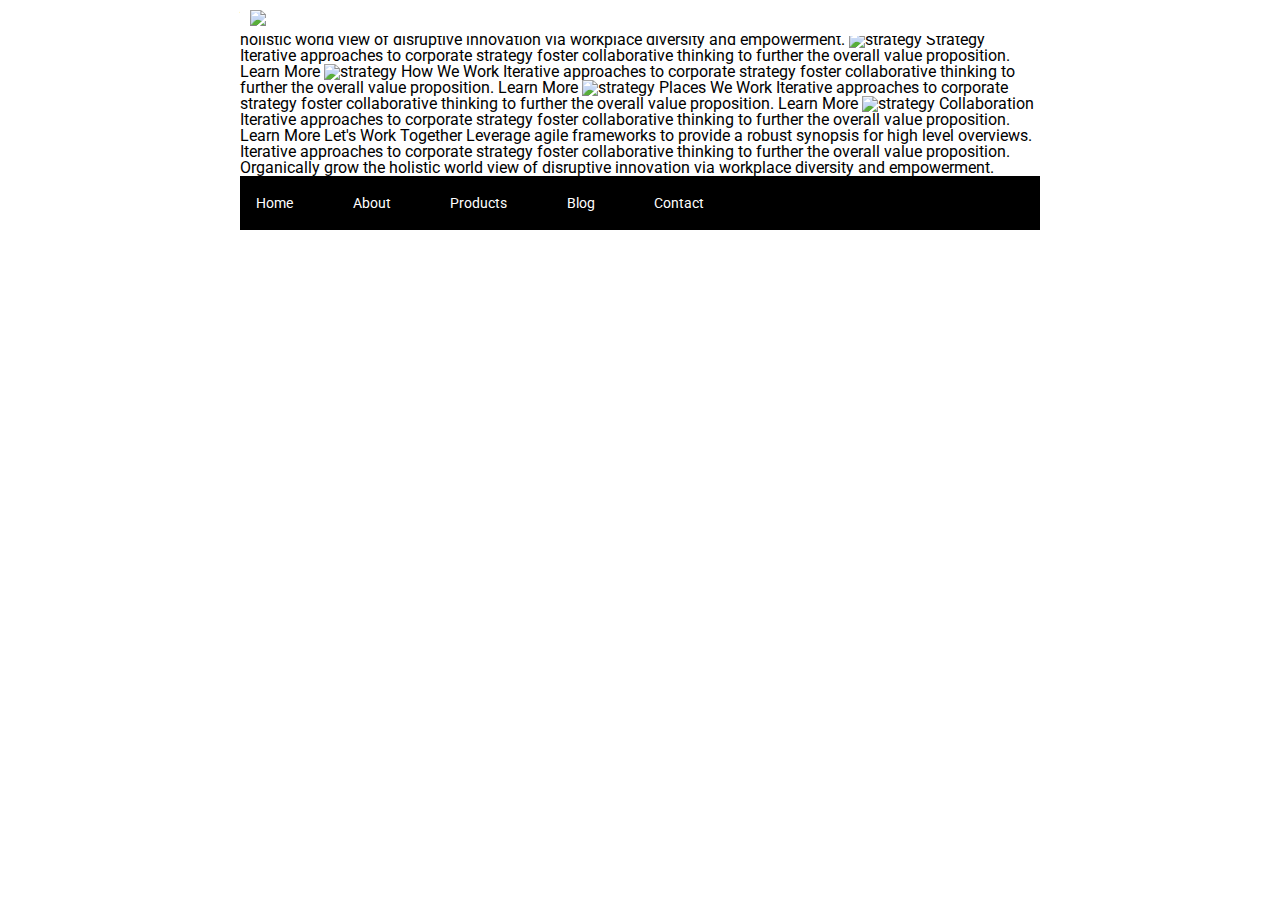
==== about.html @ 1d36f853 "Created header tag for about page and added lambda logo" ====
<!doctype html>

<html lang="en">
<head>
  <meta charset="utf-8">

  <title>Sprint Challenge - About</title>

  <link href="https://fonts.googleapis.com/css?family=Roboto|Rubik" rel="stylesheet">
  <link rel="stylesheet" href="css/index.css">

</head>

<body>
    <div class="container about-page">
      <header>
        <nav>
          <img src="./img/lambda-black.png">
        </nav>
      </header>

    About

    Leverage agile frameworks to provide a robust synopsis for high level overviews. Iterative approaches to corporate strategy foster collaborative thinking to further the overall value proposition. Organically grow the holistic world view of disruptive innovation via workplace diversity and empowerment.


    <img src="img/about-plan.png" alt="strategy">
    
    Strategy
    
    Iterative approaches to corporate strategy foster collaborative thinking to further the overall value proposition.

    Learn More



    <img src="img/about-working.png" alt="strategy">
    
    How We Work
    
    Iterative approaches to corporate strategy foster collaborative thinking to further the overall value proposition.

    Learn More



    <img src="img/about-office.png" alt="strategy">
    
    Places We Work

    Iterative approaches to corporate strategy foster collaborative thinking to further the overall value proposition.

    Learn More

    <img src="img/about-meeting.png" alt="strategy">
    
    Collaboration
    
    Iterative approaches to corporate strategy foster collaborative thinking to further the overall value proposition.

    Learn More

    Let's Work Together

    Leverage agile frameworks to provide a robust synopsis for high level overviews. Iterative approaches to corporate strategy foster collaborative thinking to further the overall value proposition. Organically grow the holistic world view of disruptive innovation via workplace diversity and empowerment.
        
      <footer>
        <nav>
          <a href="index.html">Home</a>
          <a href="#">About</a>
          <a href="#">Products</a>
          <a href="#">Blog</a>
          <a href="#">Contact</a>
        </nav>
      </footer>
    </div><!-- container -->        
</body>
</html>
---- css/index.css ----
/* http://meyerweb.com/eric/tools/css/reset/ 
   v2.0 | 20110126
   License: none (public domain)
*/

html, body, div, span, applet, object, iframe,
h1, h2, h3, h4, h5, h6, p, blockquote, pre,
a, abbr, acronym, address, big, cite, code,
del, dfn, em, img, ins, kbd, q, s, samp,
small, strike, strong, sub, sup, tt, var,
b, u, i, center,
dl, dt, dd, ol, ul, li,
fieldset, form, label, legend,
table, caption, tbody, tfoot, thead, tr, th, td,
article, aside, canvas, details, embed, 
figure, figcaption, footer, header, hgroup, 
menu, nav, output, ruby, section, summary,
time, mark, audio, video {
	margin: 0;
	padding: 0;
	border: 0;
	font-size: 100%;
	font: inherit;
	vertical-align: baseline;
}
/* HTML5 display-role reset for older browsers */
article, aside, details, figcaption, figure, 
footer, header, hgroup, menu, nav, section {
	display: block;
}
body {
	line-height: 1;
}
ol, ul {
	list-style: none;
}
blockquote, q {
	quotes: none;
}
blockquote:before, blockquote:after,
q:before, q:after {
	content: '';
	content: none;
}
table {
	border-collapse: collapse;
	border-spacing: 0;
}

* {
    box-sizing: border-box;
}

html, body {
    height: 100%;
    font-family: 'Roboto', sans-serif;
}

h1, h2, h3, h4, h5 {
    font-size: 18px;
    margin-bottom: 15px;
    font-family: 'Rubik', sans-serif;
}

p {
    line-height: 1.4;
}

.container {
    width: 800px;
    margin: 0 auto;
}
.container header {
    position: fixed;
    top: 0px;
    background-color: #ffffff;
    width: 800px;
}
.container header nav{
    display: flex;
    justify-content: space-between;
    flex-flow: row wrap;
    align-items: baseline;
    padding: 10px;
}
header nav a {
    text-decoration: none;
    color: #000000;
    font-weight: bold;
}
.home-jumbotron{
    margin-top: 100px;
}
.top-content {
    display: flex;
    flex-wrap: wrap;
    justify-content: space-evenly;
    margin-bottom: 20px;
    border-bottom: 1px dashed black;
    margin-top: 50px; 
}

.top-content .text-container {
    width: 48%;
    padding: 0 1%;
    padding-bottom: 20px;  
}

.middle-content {
    margin-bottom: 20px;
    border-bottom: 1px dashed black;
}

.middle-content h2 {
    padding: 0 2%;
    margin-bottom: 0;
}

.middle-content .boxes {
    display: flex;
    flex-wrap: wrap;
    justify-content: space-evenly;
}

.middle-content .boxes .box {
    width: 12.5%;
    height: 100px;
    background: black;
    margin: 20px 2.5%;
    color: white;
    display: flex;
    align-items: center;
    justify-content: center;
}
/*  box1: teal
 box2: gold
 box3: cadetblue
 box4: coral
 box5: crimson
 box6: forestgreen
 box7: darkorchid
 box8: hotpink
 box9: indigo
 box10: dodgerblue */
.middle-content .boxes .box1{
    background-color: teal;
}
.middle-content .boxes .box2{
    background-color: gold;
}
.middle-content .boxes .box3{
    background-color: cadetblue
}
.middle-content .boxes .box4{
    background-color: coral;
}
.middle-content .boxes .box5{
    background-color: crimson;
}
.middle-content .boxes .box6{
    background-color: forestgreen;
}
.middle-content .boxes .box7{
    background-color: darkorchid
}
.middle-content .boxes .box8{
    background-color: hotpink
}
.middle-content .boxes .box9{
    background-color: indigo;
}
.middle-content .boxes .box10{
    background-color: dodgerblue;
}
.bottom-content {
    display: flex;
    margin: 0 2% 20px;
    justify-content: space-around;
}

.bottom-content .text-container {
    padding-right: 4%;
}

.bottom-content .text-container:last-child {
    padding-right: 0;
}

footer {
    width: 100%;
    background: black;
}

footer nav {
    width: 60%;
    display: flex;
    justify-content: space-between;
    align-items: center;
    padding: 20px 2%;
    font-size: 14px;
}

footer nav a {
    color: white;
    text-decoration: none;
}
/* About page css */
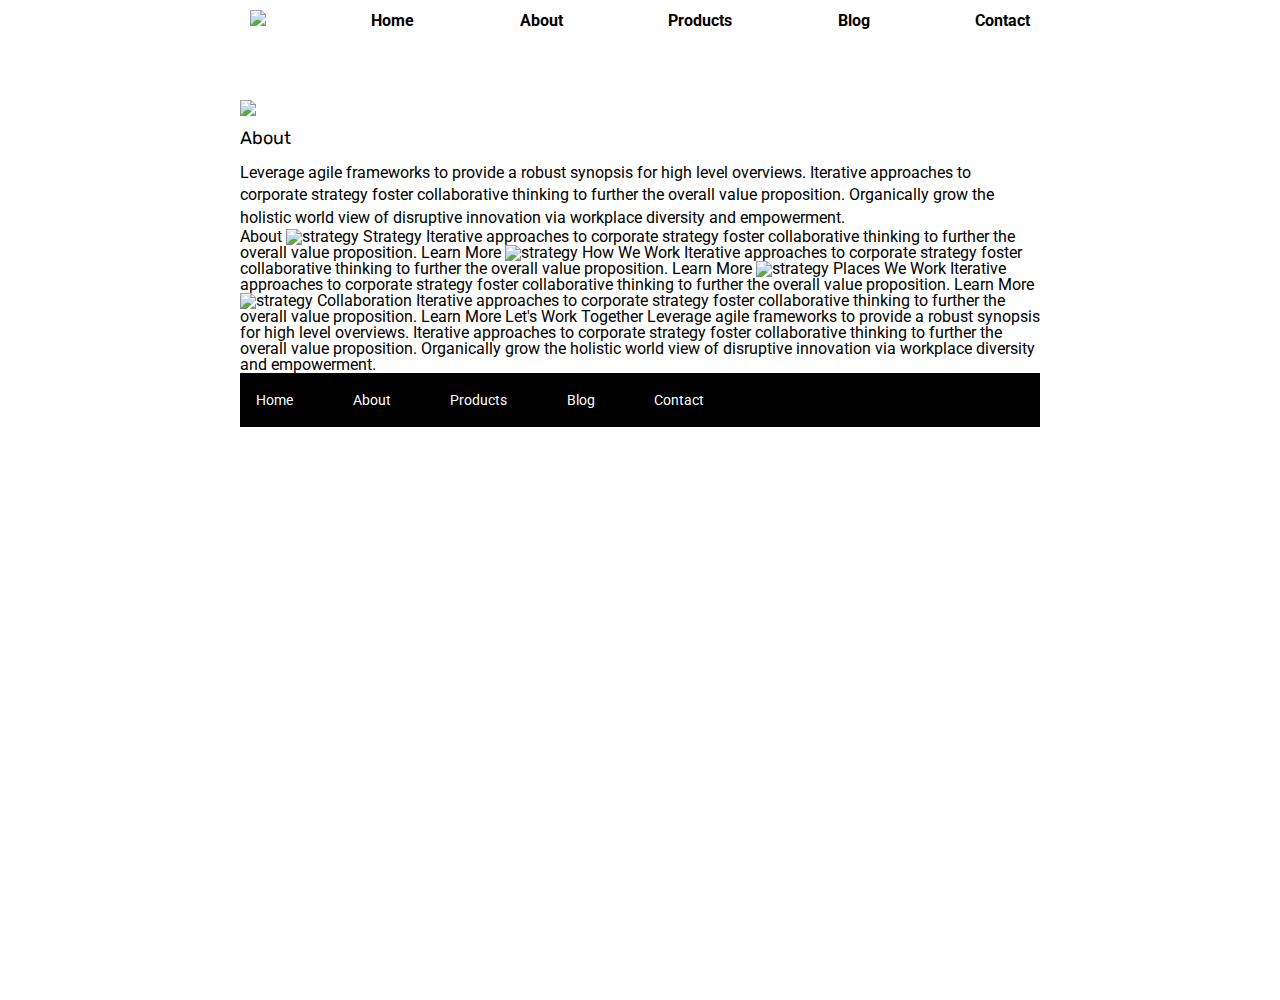
==== commit 23918668: "created h4 and p tagas for Jubotron section" ====
--- a/about.html
+++ b/about.html
@@ -16,12 +16,23 @@
       <header>
         <nav>
           <img src="./img/lambda-black.png">
+          <a href="./index.html">Home</a>
+                <a href="#">About</a>
+                <a href="#">Products</a>
+                <a href="#">Blog</a>
+                <a href="#">Contact</a>
         </nav>
       </header>
+      <div class="home-jumbotron">
+          <img src="./img/jumbo-about.png">
+          <h4>About</h4>
+          <p>
+            Leverage agile frameworks to provide a robust synopsis for high level overviews. Iterative approaches to corporate strategy foster collaborative thinking to further the overall value proposition. Organically grow the holistic world view of disruptive innovation via workplace diversity and empowerment.
+          </p>
+      </div>
 
     About
 
-    Leverage agile frameworks to provide a robust synopsis for high level overviews. Iterative approaches to corporate strategy foster collaborative thinking to further the overall value proposition. Organically grow the holistic world view of disruptive innovation via workplace diversity and empowerment.
 
 
     <img src="img/about-plan.png" alt="strategy">
--- a/css/index.css
+++ b/css/index.css
@@ -132,16 +132,7 @@
     align-items: center;
     justify-content: center;
 }
-/*  box1: teal
- box2: gold
- box3: cadetblue
- box4: coral
- box5: crimson
- box6: forestgreen
- box7: darkorchid
- box8: hotpink
- box9: indigo
- box10: dodgerblue */
+
 .middle-content .boxes .box1{
     background-color: teal;
 }
@@ -204,4 +195,8 @@
     color: white;
     text-decoration: none;
 }
-/* About page css */+/* About page css */
+
+.home-jumbotron h4{
+    padding-top: 10px;
+}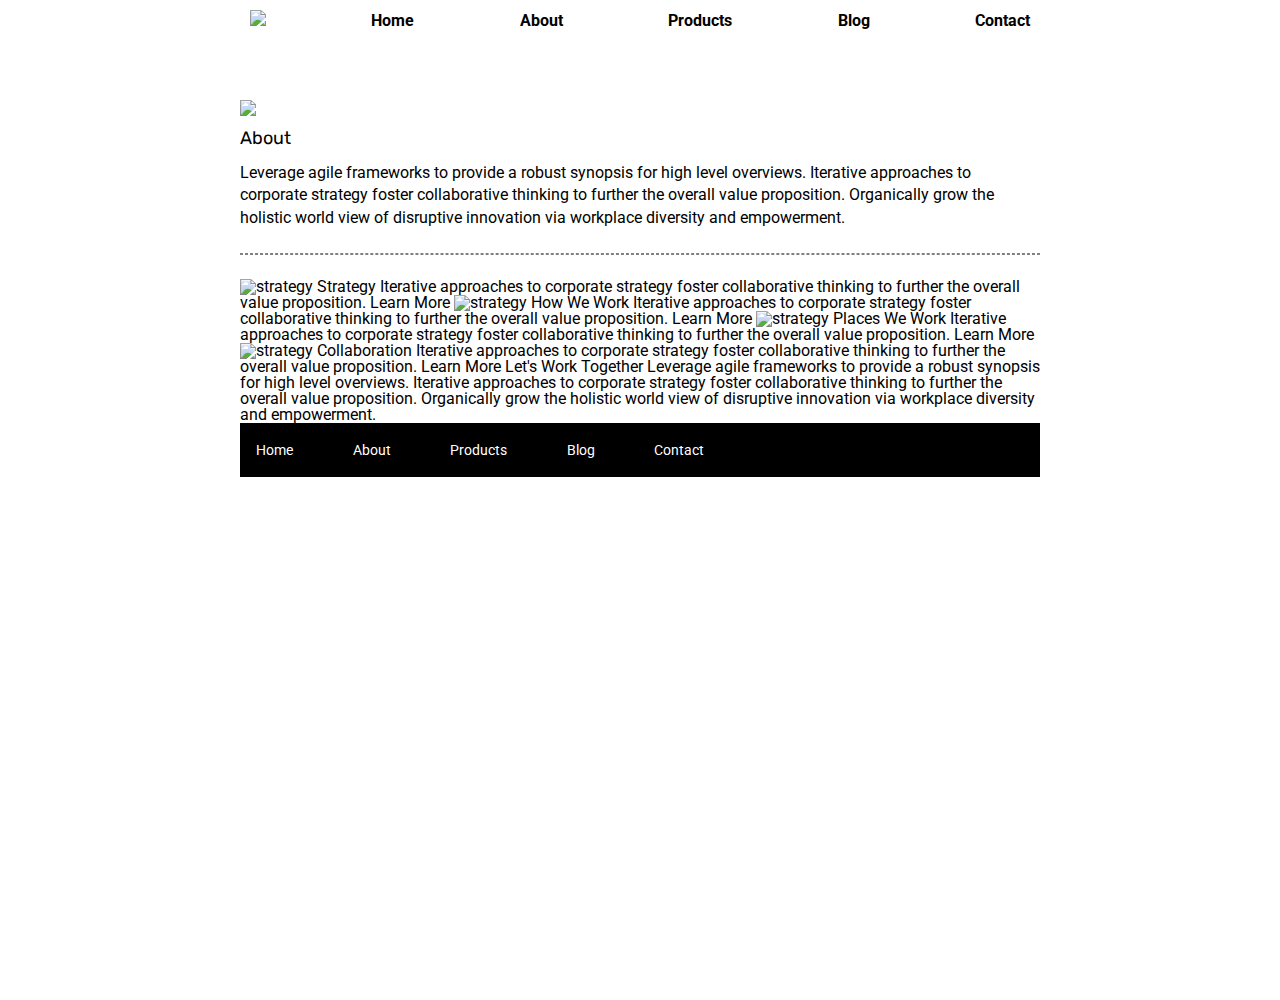
==== commit 5b660cce: "Added hr to page and added some style" ====
--- a/about.html
+++ b/about.html
@@ -23,17 +23,18 @@
                 <a href="#">Contact</a>
         </nav>
       </header>
-      <div class="home-jumbotron">
-          <img src="./img/jumbo-about.png">
-          <h4>About</h4>
-          <p>
-            Leverage agile frameworks to provide a robust synopsis for high level overviews. Iterative approaches to corporate strategy foster collaborative thinking to further the overall value proposition. Organically grow the holistic world view of disruptive innovation via workplace diversity and empowerment.
-          </p>
-      </div>
-
-    About
-
-
+      <section>
+        <div class="home-jumbotron">
+            <img src="./img/jumbo-about.png">
+            <h4>About</h4>
+            <p>
+              Leverage agile frameworks to provide a robust synopsis for high level overviews. Iterative approaches to corporate strategy foster collaborative thinking to further the overall value proposition. Organically grow the holistic world view of disruptive innovation via workplace diversity and empowerment.
+            </p>
+        </div>
+      </section>
+      <br>
+      <hr>
+      <br>
 
     <img src="img/about-plan.png" alt="strategy">
     
--- a/css/index.css
+++ b/css/index.css
@@ -199,4 +199,9 @@
 
 .home-jumbotron h4{
     padding-top: 10px;
+}
+ hr{
+    border: 1px dashed grey;
+    border-radius: 1px;
+    
 }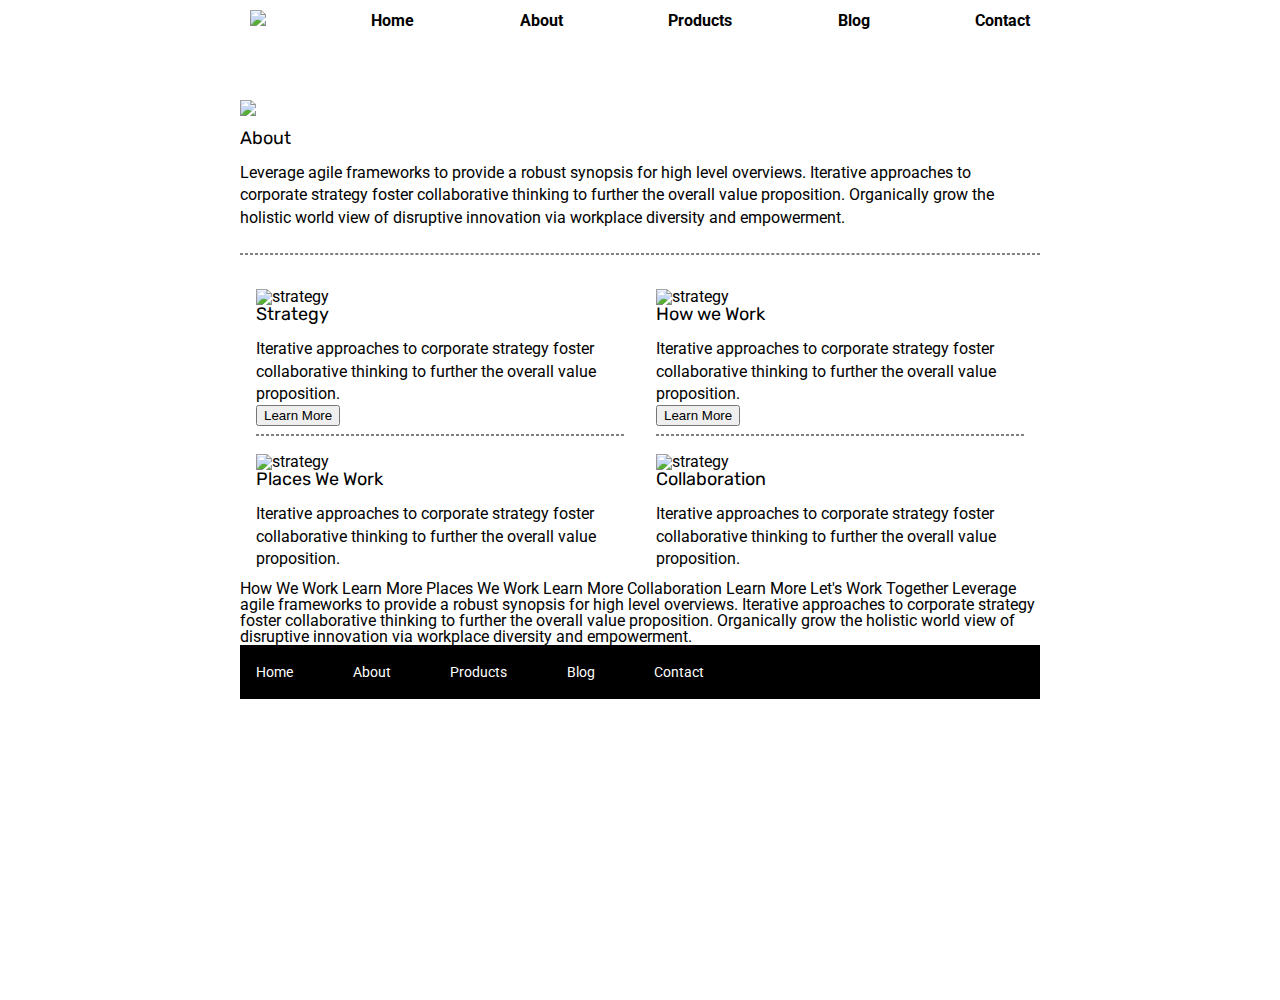
==== commit 33569d5c: "Added Cards and styled cards" ====
--- a/about.html
+++ b/about.html
@@ -35,40 +35,69 @@
       <br>
       <hr>
       <br>
+      <section>
+        <div class="cards-section">
+          <div class="cards card1">
+            <img src="img/about-plan.png" alt="strategy">
+            <h4>Strategy</h4>
+            <p>
+              Iterative approaches to corporate strategy foster collaborative thinking to further the overall value proposition.
+            </p>
+            <button>
+              Learn More
+            </button>
+            <hr>
+          </div>
+          <div class="cards card2">
+            <img src="img/about-working.png" alt="strategy">
+            <h4>How we Work</h4>
+            <p>
+                Iterative approaches to corporate strategy foster collaborative thinking to further the overall value proposition.
 
-    <img src="img/about-plan.png" alt="strategy">
+            </p>
+            <button>Learn More</button>
+            <hr>
+          </div>
+          <div class="cards card3">
+            <img src="img/about-office.png" alt="strategy">
+            <h4>Places We Work</h4>
+            <p>
+              Iterative approaches to corporate strategy foster collaborative thinking to further the overall value proposition.
+            </p>
+          </div>
+          <div class="cards card4">
+
+            <img src="img/about-meeting.png" alt="strategy">
+            <h4>Collaboration</h4>
+            <p>
+  
+              Iterative approaches to corporate strategy foster collaborative thinking to further the overall value proposition.
+            </p>
+          </div>
+          <div class="cards card-text"></div>
+
+        </div>
+      </section>
+
+
     
-    Strategy
+    How We Work
     
-    Iterative approaches to corporate strategy foster collaborative thinking to further the overall value proposition.
-
+    
     Learn More
 
 
 
-    <img src="img/about-working.png" alt="strategy">
     
-    How We Work
+    Places We Work
+
     
-    Iterative approaches to corporate strategy foster collaborative thinking to further the overall value proposition.
 
     Learn More
 
-
-
-    <img src="img/about-office.png" alt="strategy">
-    
-    Places We Work
-
-    Iterative approaches to corporate strategy foster collaborative thinking to further the overall value proposition.
-
-    Learn More
-
-    <img src="img/about-meeting.png" alt="strategy">
     
     Collaboration
     
-    Iterative approaches to corporate strategy foster collaborative thinking to further the overall value proposition.
 
     Learn More
 
--- a/css/index.css
+++ b/css/index.css
@@ -204,4 +204,13 @@
     border: 1px dashed grey;
     border-radius: 1px;
     
-}+}
+.container section .cards-section{
+    display: flex;  
+    justify-content: space-around;
+    flex-flow:row wrap  ; 
+}
+ section  .cards-section .cards{
+     width: 46%;
+     padding-top: 10px
+ }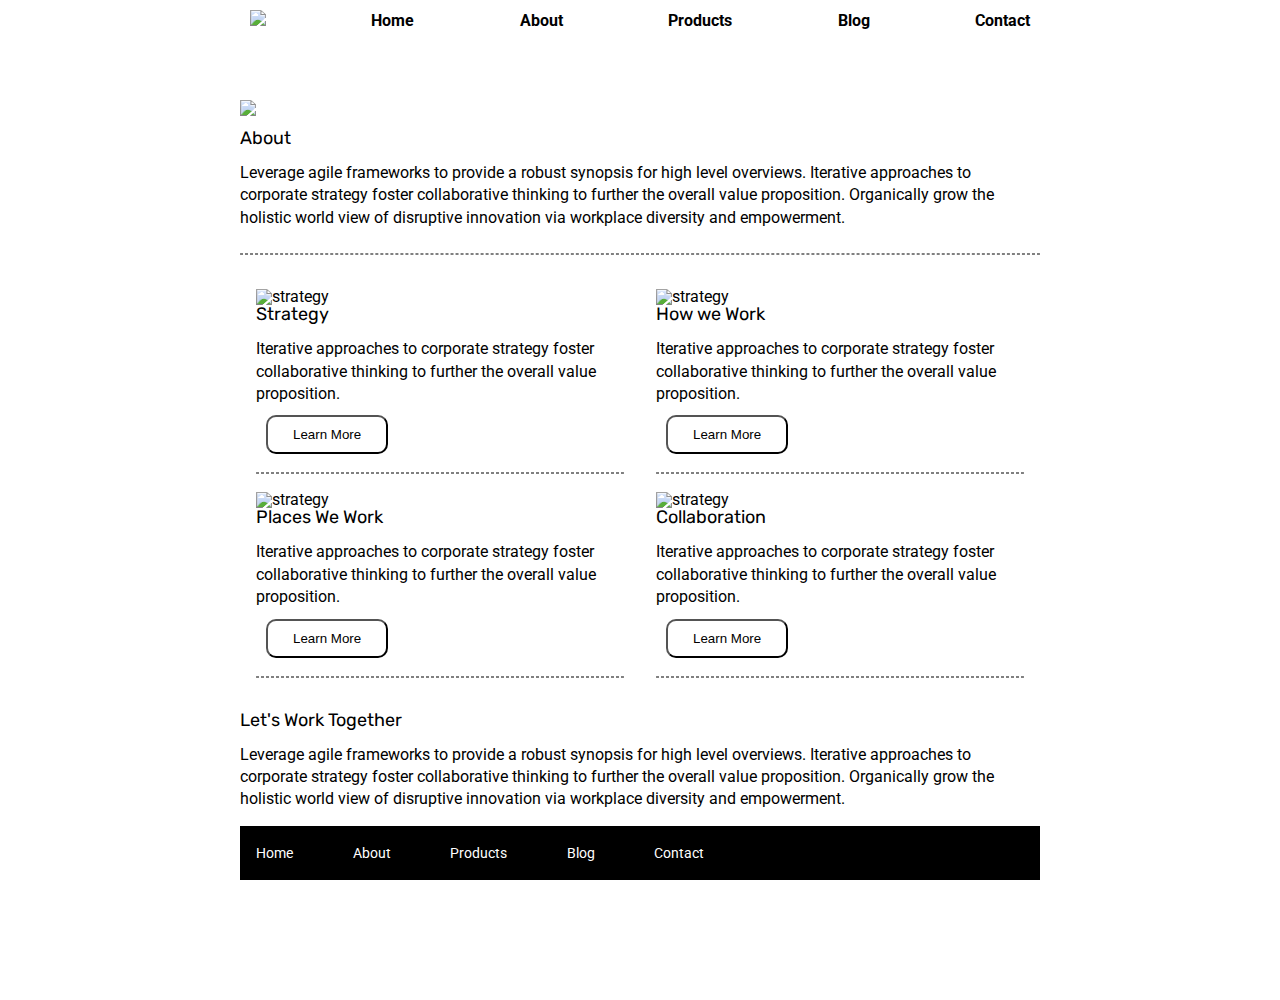
==== commit 2fc24e4e: "Style card button" ====
--- a/about.html
+++ b/about.html
@@ -53,58 +53,39 @@
             <h4>How we Work</h4>
             <p>
                 Iterative approaches to corporate strategy foster collaborative thinking to further the overall value proposition.
-
             </p>
             <button>Learn More</button>
             <hr>
           </div>
+
           <div class="cards card3">
             <img src="img/about-office.png" alt="strategy">
             <h4>Places We Work</h4>
             <p>
               Iterative approaches to corporate strategy foster collaborative thinking to further the overall value proposition.
             </p>
+            <button>Learn More</button>
+            <hr>
           </div>
+
           <div class="cards card4">
-
             <img src="img/about-meeting.png" alt="strategy">
             <h4>Collaboration</h4>
             <p>
-  
               Iterative approaches to corporate strategy foster collaborative thinking to further the overall value proposition.
             </p>
+            <button>Learn More</button>
+            <hr>
           </div>
-          <div class="cards card-text"></div>
 
+          <div class="cards card-text">
+            <h4> Let's Work Together</h4>
+             <p>
+               Leverage agile frameworks to provide a robust synopsis for high level overviews. Iterative approaches to corporate strategy foster collaborative thinking to further the overall value proposition. Organically grow the holistic world view of disruptive innovation via workplace diversity and empowerment.
+              </p>
+          </div>
         </div>
       </section>
-
-
-    
-    How We Work
-    
-    
-    Learn More
-
-
-
-    
-    Places We Work
-
-    
-
-    Learn More
-
-    
-    Collaboration
-    
-
-    Learn More
-
-    Let's Work Together
-
-    Leverage agile frameworks to provide a robust synopsis for high level overviews. Iterative approaches to corporate strategy foster collaborative thinking to further the overall value proposition. Organically grow the holistic world view of disruptive innovation via workplace diversity and empowerment.
-        
       <footer>
         <nav>
           <a href="index.html">Home</a>
--- a/css/index.css
+++ b/css/index.css
@@ -212,5 +212,16 @@
 }
  section  .cards-section .cards{
      width: 46%;
-     padding-top: 10px
- }+     padding-top: 10px;
+    }
+    .cards button{
+        margin: 10px;
+        padding: 10px 25px; 
+        border-radius: 10px;
+        background-color: white; 
+        text-decoration: none 
+    }
+    section  .cards-section .card-text{
+        width: 100%;
+        margin: 15px 0px 15px 0px;
+    }
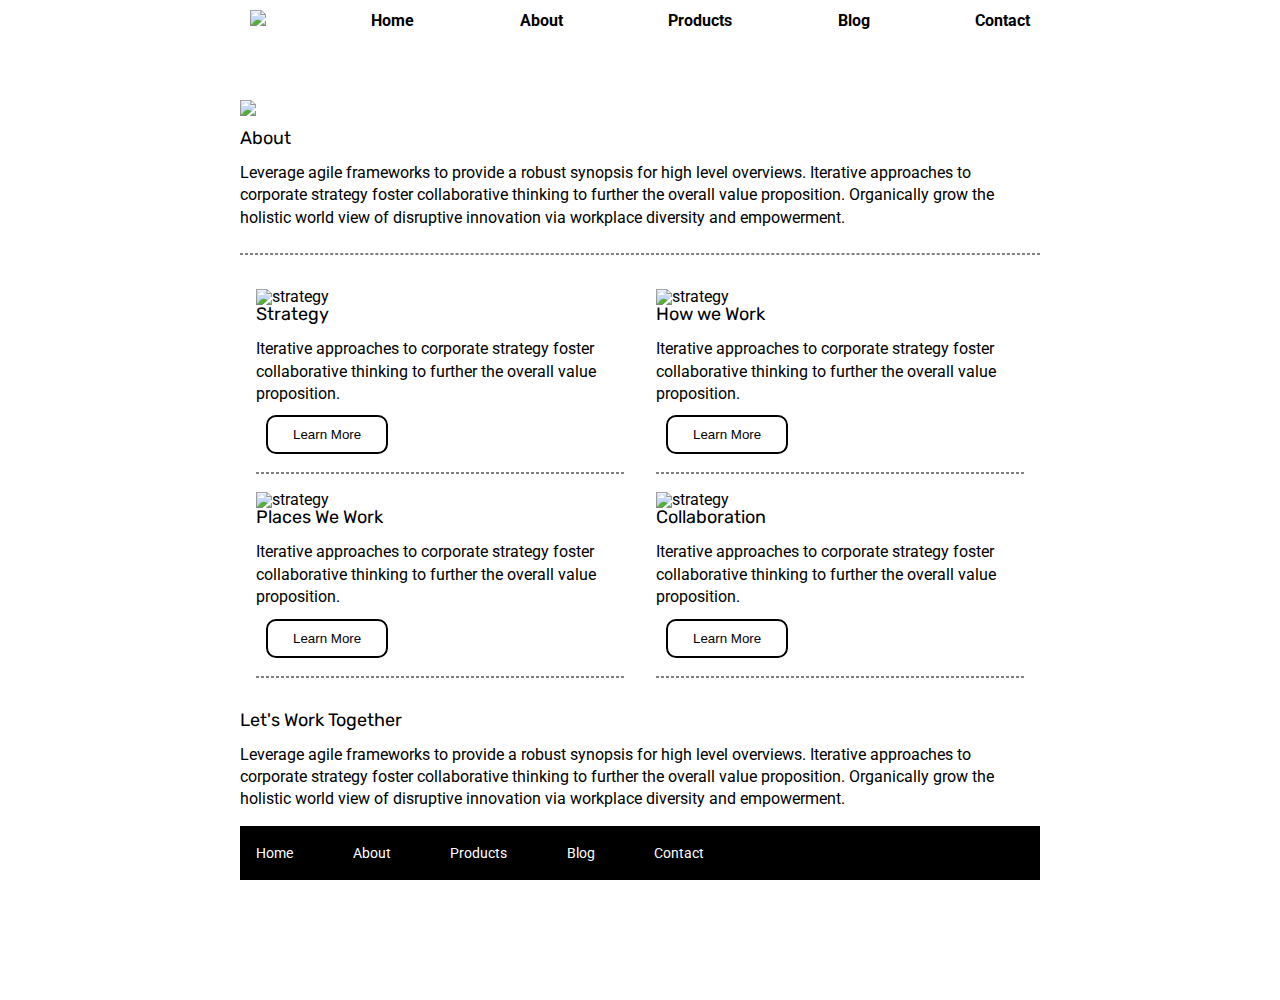
==== commit 87848da8: "Provided answers to  study questions" ====
--- a/about.html
+++ b/about.html
@@ -75,6 +75,7 @@
               Iterative approaches to corporate strategy foster collaborative thinking to further the overall value proposition.
             </p>
             <button>Learn More</button>
+            
             <hr>
           </div>
 
--- a/css/index.css
+++ b/css/index.css
@@ -218,6 +218,7 @@
         margin: 10px;
         padding: 10px 25px; 
         border-radius: 10px;
+        border: #000000 solid 2px;
         background-color: white; 
         text-decoration: none 
     }
